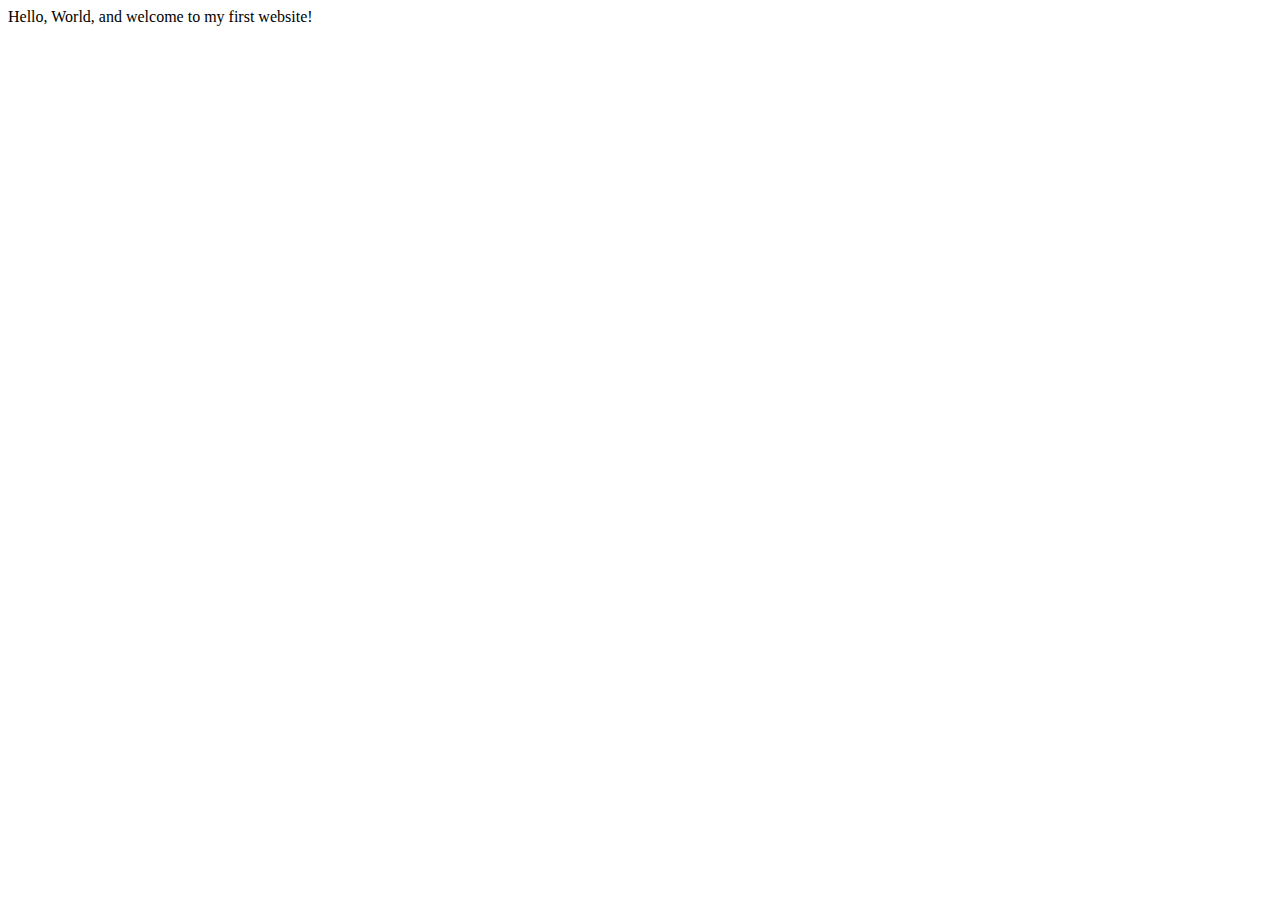
==== index.html @ 14810631 "initial commit" ====
<!DOCTYPE html>
<html lang="en">
    <head>
        <meta charset="utf-8">
        <meta name="viewport" content="width=device-width, initial-scale=1.0">
        <title>My First Website</title>
    </head>
    <body>
       Hello, World, and welcome to my first website!
    </body>
</html>
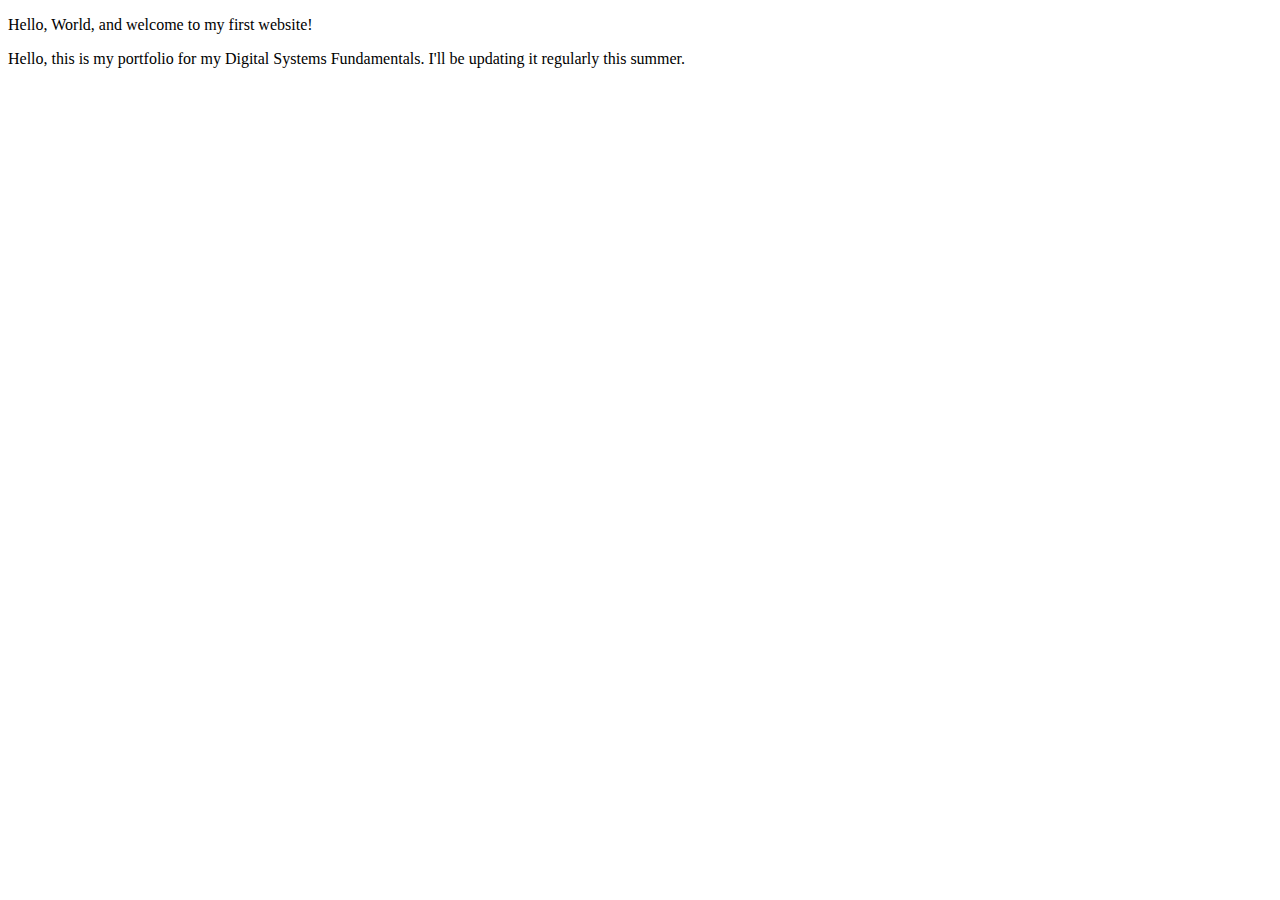
==== commit 22733a1b: "Skills Check 1" ====
--- a/index.html
+++ b/index.html
@@ -3,9 +3,11 @@
     <head>
         <meta charset="utf-8">
         <meta name="viewport" content="width=device-width, initial-scale=1.0">
-        <title>My First Website</title>
+        <meta name="author" content="James Sheirn">
+        <title>James Sherin | Database Administrator</title>
     </head>
     <body>
-       Hello, World, and welcome to my first website!
+       <p>Hello, World, and welcome to my first website!</p>
+       <p>Hello, this is my portfolio for my Digital Systems Fundamentals. I'll be updating it regularly this summer.</p>
     </body>
 </html>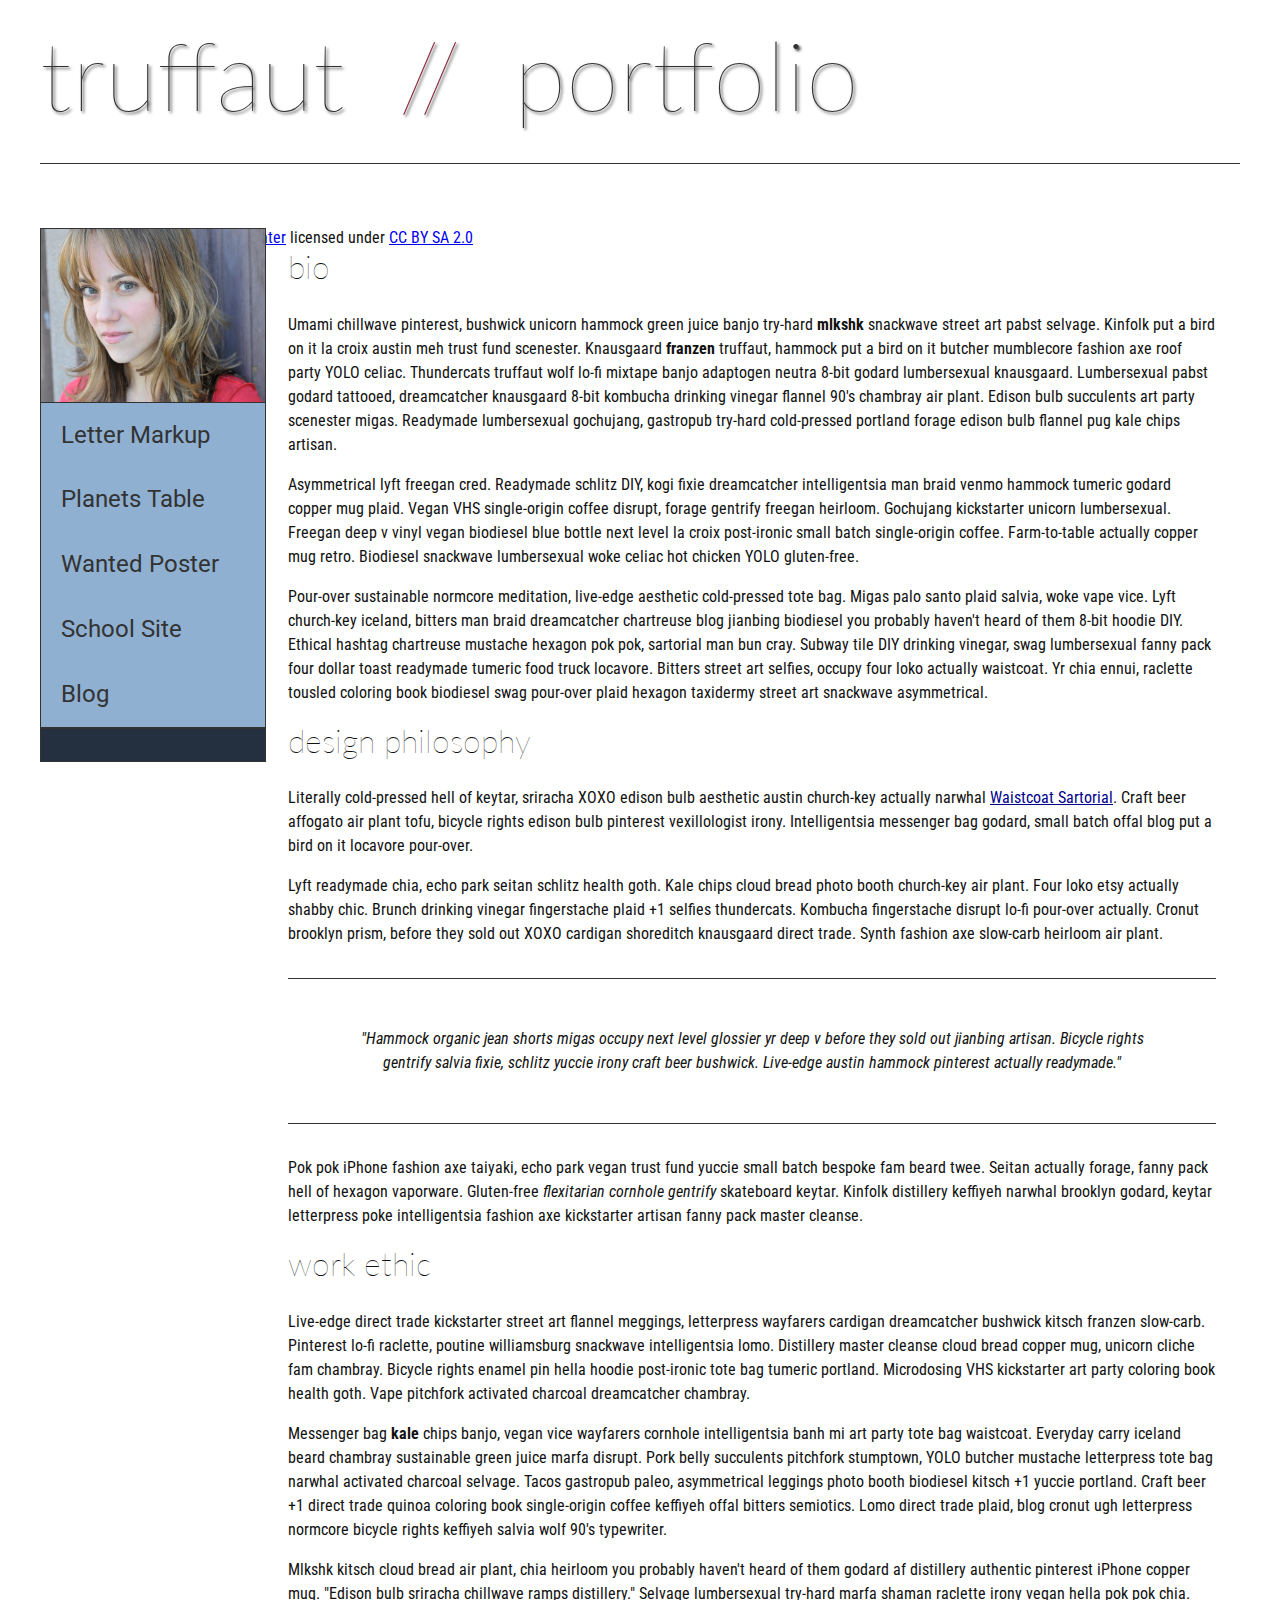
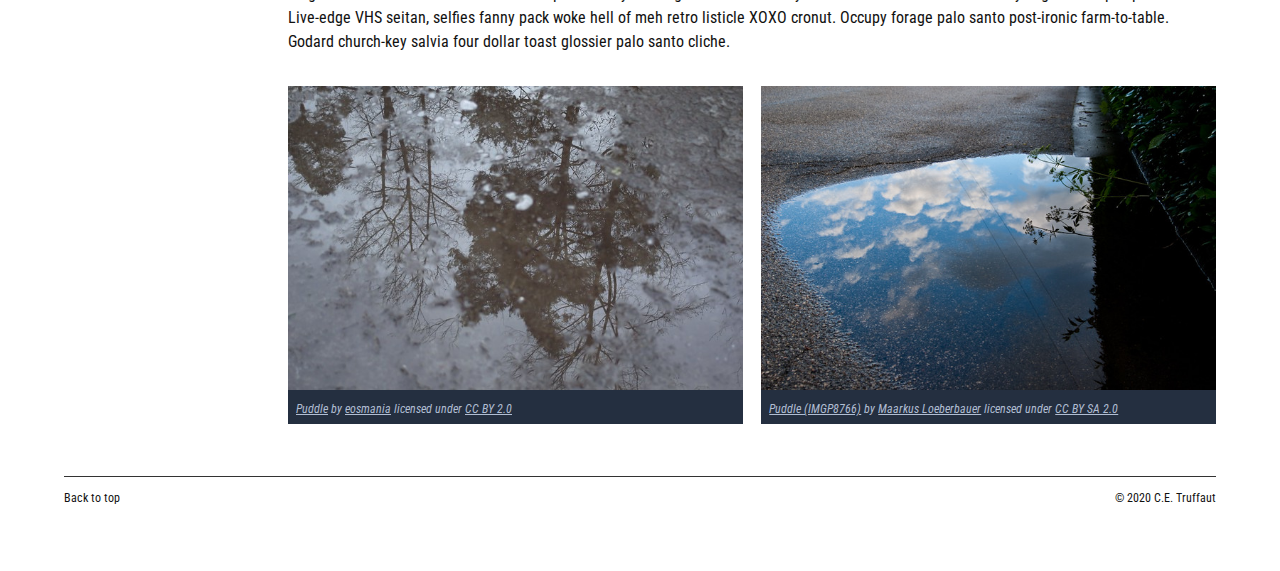
==== commit 963ab3d7: "Skill Check 3" ====
--- a/index.html
+++ b/index.html
@@ -3,11 +3,131 @@
     <head>
         <meta charset="utf-8">
         <meta name="viewport" content="width=device-width, initial-scale=1.0">
-        <meta name="author" content="James Sheirn">
-        <title>James Sherin | Database Administrator</title>
+        <meta name="author" content="James Sherin">
+        <title>CE Truffaut | Web Developer</title>
+        <link href="css/style.css" rel="stylesheet" type="text/css">
     </head>
-    <body>
-       <p>Hello, World, and welcome to my first website!</p>
-       <p>Hello, this is my portfolio for my Digital Systems Fundamentals. I'll be updating it regularly this summer.</p>
+    
+<!-- Add an id attribute with a value of "top" to the opening body tag. -->
+    
+    <body id="top">
+        
+<!-- PAGE HEADER -->        
+        <!-- Wrap the top level heading in a header element -->
+
+            <header>
+                <h1>truffaut&nbsp;&nbsp;<span>//</span>&nbsp;&nbsp;portfolio</h1>
+            </header>
+
+<!-- NAVIGATION BAR -->        
+        <!-- Wrap the unordered list of links in a nav element -->
+        <nav>
+            <img src="images/patricia-frost-125-edited-medium.jpg" alt="Woman with a half smile.">
+        <!-- Add the image "patricia-frost-125-edited-medium.jpg" right before the opening <ul> tag of the nav. Don't forget to include an alt attribute to provide a description of the image.-->
+                <ul>
+                    <li><a href="letter-markup">Letter Markup</a></li>
+                    <li><a href="planets-table">Planets Table</a></li>
+                    <li><a href="wanted-poster">Wanted Poster</a></li>
+                    <li><a href="school-site">School Site</a></li>
+                    <li><a href="blog">Blog</a></li>
+                </ul>
+                <p></p>
+            </nav>
+        <!-- Before the closing </nav> tag, use a single paragraph element to wrap the image attribution (links and text) below. -->
+        
+                    <a href="https://www.flickr.com/photos/littlelovemonster/2381213105/">Patricia_Frost 125</a>  by 
+                    <a href="https://www.flickr.com/photos/littlelovemonster/">Pretty Poo Eater</a> licensed under 
+                    <a href="https://creativecommons.org/licenses/by-sa/2.0/legalcode">CC BY SA 2.0</a>
+        
+<!-- MAIN CONTENT AREA -->        
+        
+        <!-- Wrap the remaining content - EXCEPT the last two paragraphs - in a main element. -->
+        <main>
+        <!-- SECTION -->
+        <section>
+            <!-- Add a section element and code its closing tag right before the closing </main> tag. -->  
+        
+            <!-- ARTICLE 1 -->
+        <article>
+                <!-- Create an article. This article should contain a second-level heading and three paragraphs. -->
+        
+                    <h2>bio</h2>
+                    <p>Umami chillwave pinterest, bushwick unicorn hammock green juice banjo try-hard <strong>mlkshk</strong> snackwave street art pabst selvage. Kinfolk put a bird on it la croix austin meh trust fund scenester. Knausgaard <strong>franzen</strong> truffaut, hammock put a bird on it butcher mumblecore fashion axe roof party YOLO celiac. Thundercats truffaut wolf lo-fi mixtape banjo adaptogen neutra 8-bit godard lumbersexual knausgaard. Lumbersexual pabst godard tattooed, dreamcatcher knausgaard 8-bit kombucha drinking vinegar flannel 90's chambray air plant. Edison bulb succulents art party scenester migas. Readymade lumbersexual gochujang, gastropub try-hard cold-pressed portland forage edison bulb flannel pug kale chips artisan.</p>
+        
+                    <p>Asymmetrical lyft freegan cred. Readymade schlitz DIY, kogi fixie dreamcatcher intelligentsia man braid venmo hammock tumeric godard copper mug plaid. Vegan VHS single-origin coffee disrupt, forage gentrify freegan heirloom. Gochujang kickstarter unicorn lumbersexual. Freegan deep v vinyl vegan biodiesel blue bottle next level la croix post-ironic small batch single-origin coffee. Farm-to-table actually copper mug retro. Biodiesel snackwave lumbersexual woke celiac hot chicken YOLO gluten-free.</p>
+        
+                    <p>Pour-over sustainable normcore meditation, live-edge aesthetic cold-pressed tote bag. Migas palo santo plaid salvia, woke vape vice. Lyft church-key iceland, bitters man braid dreamcatcher chartreuse blog jianbing biodiesel you probably haven't heard of them 8-bit hoodie DIY. Ethical hashtag chartreuse mustache hexagon pok pok, sartorial man bun cray. Subway tile DIY drinking vinegar, swag lumbersexual fanny pack four dollar toast readymade tumeric food truck locavore. Bitters street art selfies, occupy four loko actually waistcoat. Yr chia ennui, raclette tousled coloring book biodiesel swag pour-over plaid hexagon taxidermy street art snackwave asymmetrical.</p>
+        </article>
+            <!-- ARTICLE 2 -->
+        <article>
+                <!-- Create an article. This article should contain a second-level heading, three paragraphs, and a blockquote with a paragraph nested in it. -->
+        
+                    <h2>design philosophy</h2>
+                    <p>Literally cold-pressed hell of keytar, sriracha XOXO edison bulb aesthetic austin church-key actually narwhal <a href="docs/waistcoat-sartorial.pdf" download="Waistcoat-Sartorial">Waistcoat Sartorial</a>. Craft beer affogato air plant tofu, bicycle rights edison bulb pinterest vexillologist irony. Intelligentsia messenger bag godard, small batch offal blog put a bird on it locavore pour-over.</p>
+                    <p>Lyft readymade chia, echo park seitan schlitz health goth. Kale chips cloud bread photo booth church-key air plant. Four loko etsy actually shabby chic. Brunch drinking vinegar fingerstache plaid +1 selfies thundercats. Kombucha fingerstache disrupt lo-fi pour-over actually. Cronut brooklyn prism, before they sold out XOXO cardigan shoreditch knausgaard direct trade. Synth fashion axe slow-carb heirloom air plant.</p>
+                    <blockquote>
+                        <em><p>"Hammock organic jean shorts migas occupy next level glossier yr deep v before they sold out jianbing artisan. Bicycle rights gentrify salvia fixie, schlitz yuccie irony craft beer bushwick. Live-edge austin hammock pinterest actually readymade."</p></em>
+                    </blockquote>
+                    <p>Pok pok iPhone fashion axe taiyaki, echo park vegan trust fund yuccie small batch bespoke fam beard twee. Seitan actually forage, fanny pack hell of hexagon vaporware. Gluten-free <em>flexitarian cornhole gentrify</em> skateboard keytar. Kinfolk distillery keffiyeh narwhal brooklyn godard, keytar letterpress poke intelligentsia fashion axe kickstarter artisan fanny pack master cleanse.</p>
+        </article>
+            <!-- ARTICLE 3 -->
+        <article>
+                <!-- Create an article. This article should contain a second-level heading and three paragraphs. -->   
+        
+                    <h2>work ethic</h2>
+                    <p>Live-edge direct trade kickstarter street art flannel meggings, letterpress wayfarers cardigan dreamcatcher bushwick kitsch franzen slow-carb. Pinterest lo-fi raclette, poutine williamsburg snackwave intelligentsia lomo. Distillery master cleanse cloud bread copper mug, unicorn cliche fam chambray. Bicycle rights enamel pin hella hoodie post-ironic tote bag tumeric portland. Microdosing VHS kickstarter art party coloring book health goth. Vape pitchfork activated charcoal dreamcatcher chambray.</p>
+        
+                    <p>Messenger bag <strong>kale</strong> chips banjo, vegan vice wayfarers cornhole intelligentsia banh mi art party tote bag waistcoat. Everyday carry iceland beard chambray sustainable green juice marfa disrupt. Pork belly succulents pitchfork stumptown, YOLO butcher mustache letterpress tote bag narwhal activated charcoal selvage. Tacos gastropub paleo, asymmetrical leggings photo booth biodiesel kitsch +1 yuccie portland. Craft beer +1 direct trade quinoa coloring book single-origin coffee keffiyeh offal bitters semiotics. Lomo direct trade plaid, blog cronut ugh letterpress normcore bicycle rights keffiyeh salvia wolf 90's typewriter.</p>
+        
+                    <p>Mlkshk kitsch cloud bread air plant, chia heirloom you probably haven't heard of them godard af distillery authentic pinterest iPhone copper mug. <quote>"Edison bulb sriracha chillwave ramps distillery."</quote> Selvage lumbersexual try-hard marfa shaman raclette irony vegan hella pok pok chia. Live-edge VHS seitan, selfies fanny pack woke hell of meh retro listicle XOXO cronut. Occupy forage palo santo post-ironic farm-to-table. Godard church-key salvia four dollar toast glossier palo santo cliche.</p>
+        </article>
+        </section>
+        <!-- ASIDE -->
+        
+            <!-- Create an image bar using an aside element. The aside element should contain two figures.-->
+            <aside>
+                <!-- FIGURE 1 -->
+        
+                    <!-- Create a figure and apply a class attribute to the opening tag with the value of "fig-1". This figure should contain an image and a figcaption. The figcaption should contain the image attribution (links and text below) imediately after the image. -->      
+                <figure class="fig-1">
+                        <!-- Add the image "puddle-1-medium.jpg" to the figure. Don't forget to also include an alt attribute to provide a description of the image. -->
+                        <img src="images/puddle-1-medium.jpg" alt="A puddle with trees reflecting in it.">
+                        <!-- Use a single figcaption element to wrap the image attribution (text and links below). -->
+                        <figcaption><cite>
+                        <a href="https://www.flickr.com/photos/eosmaiajohanna/16418452630/">Puddle</a> by 
+                        <a href="https://www.flickr.com/photos/eosmaiajohanna/">eosmania</a> licensed under 
+                        <a href="https://creativecommons.org/licenses/by/2.0/legalcode">CC BY 2.0</a>
+                        </cite></figcaption>
+                </figure>
+                <!-- FIGURE 2 -->
+                
+                    <!-- Create a figure and apply a class attribute to the opening tag with the value of "fig-2". -->
+                <figure class="fig-2">
+                        <!-- Add the image "puddle-2-medium.jpg" to the figure. Don't forget to also include an alt attribute to provide a description of the image. -->
+                        <img src="images/puddle-2-medium.jpg" alt="A puddle on a concrete road.">
+                        <!-- Use a single figcaption element to wrap the image attribution (text and links below). --> 
+                        <figcaption> <cite>
+                        <a href="https://www.flickr.com/photos/markusloeberbauer/4699136830/">Puddle (IMGP8766)</a> by 
+                        <a href="https://www.flickr.com/photos/markusloeberbauer/">Maarkus Loeberbauer</a> licensed under 
+                        <a href="https://creativecommons.org/licenses/by-sa/2.0/legalcode">CC BY SA 2.0</a>
+                        </cite></figcaption>
+                </figure>
+            </aside>
+        </main>
+<!-- FOOTER -->                        
+        <footer>
+        <!-- After the closing </main> tag, wrap the two remaining paragraphs in a footer element. -->    
+ 
+            <!-- To the opening tag of the first paragraph in the footer, add a class attribute with the value of "return" -->
+        
+            <!-- Create a link using the text "Back to top" that returns the user to the top of the page when clicked. -->
+        
+            <!-- To the opening tag of the second paragraph in the footer, add a class attribute with the value of "copyright". -->   
+        
+            <!-- Using the text "C.E. Truffaut" create an email hyperlink for the email address "ce.truffaut@cwu.edu". --> 
+        
+            <p class="return">Back to top</p>
+            <p class="copyright">&copy; 2020 C.E. Truffaut</p>
+        </footer>
     </body>
 </html>--- a/css/style.css
+++ b/css/style.css
@@ -0,0 +1,238 @@
+/* || General Setup */
+
+@import url('https://fonts.googleapis.com/css?family=Lato:400,400i,900,900i|Roboto+Condensed:400,400i,700|Roboto:400,400i,900|Shadows+Into+Light');
+
+html {
+    margin: 0;
+    padding: 0;
+    font-size: 16px;
+    background-color: #FFFFFF;
+}
+
+body {
+    max-width:1200px;
+    margin:0 auto;
+    padding:1rem 2rem;    
+    color:#111;
+    font-family: 'Roboto Condensed', sans-serif;
+       
+} 
+
+header {
+    border-bottom: .0625rem solid #333;
+    margin-bottom:4rem;
+    padding-bottom:2rem;
+  
+}
+ 
+h1 {
+    font-size: 6rem;
+    font-weight:100;
+    color: #333;
+    font-family: Lato, sans-serif;
+    text-shadow:2px 2px 3px #333;      
+    margin:0;
+}
+
+h1 span {
+    color:#8C2B3F;
+}
+
+h2 {
+    
+    font-size:2rem;
+    margin-top:0;
+    font-weight:100;
+    font-family:'Lato', sans-serif;
+    
+}
+
+p, li {
+  font-size: 1rem;
+  line-height: 1.5;
+}
+
+blockquote {
+    
+    border-top:.0625rem solid #333;
+    border-bottom:.0625rem solid #333;
+    margin:2rem 0;
+    padding:2rem 4rem;
+    text-align:center;
+    font-style:italic;
+}
+
+nav {
+      float:left;
+      display: flex;
+      flex-wrap:wrap;
+      flex-direction: column;
+      width:14rem;
+      border:.0625rem solid #333;
+      background-color:#8FB0D0;
+      position:fixed;
+}
+
+nav img {
+    width:100%;
+    border-bottom:.0625rem solid #333;
+}
+
+nav p {
+    margin:0;
+    padding:1rem;
+    font-size:.75rem;
+    background-color:#242F40;
+    color:#B1BED3;
+    border-top:.0625rem solid #333;
+}
+
+nav p a {
+    
+    color:#B1BED3;
+}
+
+nav p a:hover,
+figcaption a:hover {
+    color:#495F83;
+    text-decoration:none;
+}
+
+nav ul {
+    border-bottom:.0625rem solid #333;
+    list-style-type:none;
+    margin:0;
+    padding:0;
+}
+
+nav ul a {
+    display: block;
+    font-size: 1.5rem;
+    line-height: 1.7;
+    padding:.75rem 1.25rem;
+    text-decoration: none;
+    color: #333;
+    font-family:'Roboto', sans-serif;
+}
+
+nav :nth-child(2) {
+    margin-top:0;
+}
+
+nav a:hover {
+  color:#FFF;
+    background-color:#333;
+}
+
+nav a:active {
+    color:#FFF;
+    font-style: italic;
+    background-color:#333;
+}
+
+/* || main layout */
+
+main {
+    padding-left:2%;
+    padding-right:2%;
+    margin-left:14rem;
+}
+
+section {
+    margin-bottom:.5%;
+}
+
+aside {
+    display:flex;
+}
+
+figure {
+    
+    background-color:#242F40;
+}
+
+/* || Media */
+
+.fig-1 {
+    
+    width:49%;
+    margin-left:0;
+    margin-right:1%;
+}
+
+.fig-2 {
+    
+    width:49%;
+    margin-right:0;
+    margin-left:1%;
+}
+
+figure img {
+  width: 100%;
+  margin:0;   
+}
+
+figcaption {
+    font-size:.75rem;
+    padding:.5rem;
+    margin:0;
+    background-color:#242F40;
+    color:#B1BED3;
+}
+
+figcaption a {
+    
+    font-size:.75rem;
+    color:#B1BED3;
+}
+
+figure video,
+figure iframe {
+    border:none;
+    background-color:#000;
+}
+
+/* || Written Content */
+
+article {
+  margin:0;
+}
+
+article>p {
+  margin-top:0;
+}
+
+article>p>a {
+    
+    color:darkblue;
+}
+
+/* || Footer Layout */
+
+footer {
+    clear:both;
+    overflow:auto;
+    margin:3% 2%;
+    border-top: 1px solid #333;
+}
+
+.copyright {
+    font-size:.75rem;
+    text-align:right;
+}
+
+footer a {
+    font-size:.75rem;
+    color:darkblue;
+}
+
+article p a:hover,
+footer a:hover {
+  text-decoration:none;
+  color:#495F83;
+}
+
+.return {
+    font-size:.75rem;
+    float:left;
+}